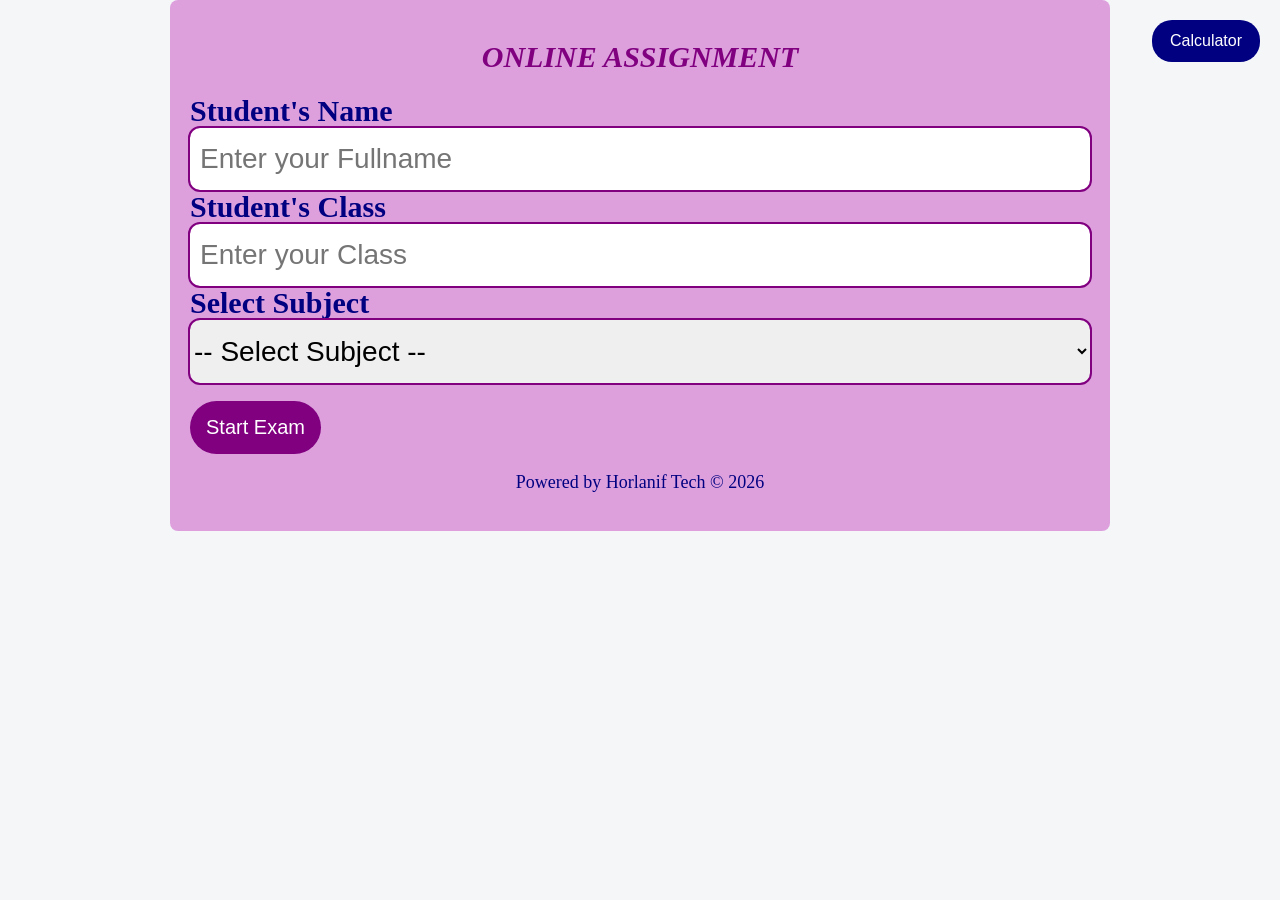
==== exam.html @ 8aafef39 "Add files via upload" ====
<!DOCTYPE html>
<html lang="en">
<link rel="stylesheet" href="style.css">
<link rel="shortcut icon" href="favicon-32x32.png" type="png">

<head>
  <meta charset="UTF-8">
  <title>ONLINE ASSIGNMENT</title>
  <meta name="viewport" content="width=device-width, initial-scale=1.0">
</head>
<script src="script.js"></script>

<body>
  <div class="container">

    <!-- LOGIN -->
    <div id="login">
      <h1>ONLINE ASSIGNMENT</h1>
      <label>Student's Name</label>
      <input type="text" id="name" required placeholder="Enter your Fullname"> <br>
      <label>Student's Class</label>
      <input type="text" id="lass" required placeholder="Enter your Class">
      <label>Select Subject</label>
      <select id="subject" required>
        <option value="">-- Select Subject --</option>
        <option value="ss1physics">Physics-SS1</option>
        <option value="ss1maths">Mathematics-SS1</option>
        <option value="ss2physics">Physics-SS2</option>
        <option value="ss2maths">Mathematics-SS2</option>
      </select>

      <br><br>
      <button onclick="startExam()">Start Exam</button>

    </div>

    <!-- EXAM -->
    <div id="exam" class="hidden">
      <div class="timer" id="timer"></div>
      <h2 id="candidate"></h2>
      <div id="questionBox"></div>
      <div id="palette"
        style="display:grid;grid-template-columns:repeat(auto-fit,minmax(40px,1fr));gap:6px;margin-top:15px"></div>
      <div class="nav">
        <button onclick="prevQ()">Previous</button>
        <button onclick="nextQ()">Next</button>
        <button onclick="submitExam()">Submit</button>
      </div>
    </div>

    <!-- RESULT -->
    <div id="result" class="hidden">
      <button onclick="downloadPDF()" style="margin-bottom:10px">Download Result (PDF)</button>
      <h2>Your Result</h2>
      <table>
        <tr>
          <th>Name</th>
          <th>Class</th>
          <th>Subject</th>
          <th>Score</th>
          <th>Total</th>

        </tr>
        <tr>
          <td id="rName"></td>
          <td id="rClass"></td>
          <td id="rSubject"></td>
          <td id="rScore"></td>
          <td id="rTotal"></td>

        </tr>
      </table>
      <div style="margin-top: 10px;"><a href="horlanif tech CBT.apk"><button style="background-color: navy;">Download
            App</button></a></div>
    </div>
    <div class="footer">
      <p>Powered by Horlanif Tech &#169; 2026</p>
    </div>
  </div>

  <img id="schoolLogo" src="logo.png" style="display:none;">

  <script>
    let questions = [];
    let studentSubject = "";

    let index = 0;
    let score = 0;
    let answers = [];
    let time = 3200; // 60 minutes
    let warned = false;
    let timerInterval;

    function startExam() {
      const name = document.getElementById('name').value;
      const lass = document.getElementById('lass').value;
      const subject = document.getElementById('subject').value;

      if (!name) return alert('Enter your name');
      if (!lass) return alert('Enter your class');
      if (!subject) return alert('Select a subject');

      studentSubject = subject;

      document.getElementById('candidate').innerText = name;
      document.getElementById('lass').innerText = lass;
      document.getElementById('subject').value = subject;

      if (subject === "ss2physics") {
        questions = ss2physicsQuestions;
      } else if (subject === "ss2maths") {
        questions = ss2mathsQuestions;
      }
      else if (subject === "ss1maths") {
        questions = ss1mathsQuestions;
      }
      else if (subject === "ss1physics") {
        questions = ss1physicsQuestions;
      }


      questions = questions.sort(() => 0.5 - Math.random()).slice(0, 100);

      document.getElementById('login').classList.add('hidden');
      document.getElementById('exam').classList.remove('hidden');

      // index = 0;
      // answers = [];
      // score = 0;
      time = 120 * 60;

      renderPalette();
      loadQuestion();

      clearInterval(timerInterval);
      updateTimer();
      timerInterval = setInterval(updateTimer, 500);
    }


    function loadQuestion() {
      const q = questions[index];
      let html = `<div class='question'>
    <h3>Question ${index + 1} of ${questions.length}</h3>
    <p>${q.q}</p>`;

      if (q.img) {
        html += `<img src="${q.img}" class="qimg">`;
      }

      html += `<div class='options'>`;

      // OBJECTIVE QUESTIONS
      if (!q.type || q.type === "objective") {
        q.options.forEach((opt, i) => {
          html += `
        <label>
          <input type='radio' name='opt'
          ${answers[index] == i ? 'checked' : ''}
          onchange='answers[${index}]=${i}; updatePalette(${index})'>
          ${opt}
        </label><br>`;
        });
      }

      // INPUT QUESTIONS
      else if (q.type === "input") {
        html += `
      <input type="text" placeholder="Type your answer "class= "question-input"
      value="${answers[index] || ""}"
      oninput="answers[${index}] = this.value; updatePalette(${index})">
    `;
      }

      html += `</div></div>`;

      document.getElementById('questionBox').innerHTML = html;
      highlightCurrent();
    }

    function renderPalette() {
      let p = '';
      questions.forEach((_, i) => {
        p += `<button id='box${i}' onclick='goTo(${i})' style='padding:8px;border-radius:4px;border:1px solid #999;background:#000052' class='box'>${i + 1}</button>`;
      });
      document.getElementById('palette').innerHTML = p;
    }

    function updatePalette(i) {
      document.getElementById('box' + i).style.background = '#81c784';
    }

    function highlightCurrent() {
      questions.forEach((_, i) => {
        document.getElementById('box' + i).style.border = i === index ? '2px solid #1e88e5' : '1px solid #999';
      });
    }

    function goTo(i) { index = i; loadQuestion(); }

    function nextQ() { if (index < questions.length - 1) { index++; loadQuestion(); } }
    function prevQ() { if (index > 0) { index--; loadQuestion(); } }

    function submitExam() {

      const confirmSubmit = confirm("Are you sure you want to submit?");

      if (!confirmSubmit) {
        return;
      }

      clearInterval(timer);
      score = 0;
      questions.forEach((q, i) => {
        let userAnswer = answers[i];

        // OBJECTIVE
        if (!q.type || q.type === "objective") {
          if (userAnswer === q.answer) score++;
        }

        // INPUT
        else if (q.type === "input") {

          if (!userAnswer) return;

          let user = userAnswer.toString().toLowerCase().trim();

          // if answer is array (multiple correct answers)
          if (Array.isArray(q.answer)) {
            if (q.answer.some(ans => user === ans.toLowerCase().trim())) {
              score++;
            }
          }

          // single answer
          else {
            let correct = q.answer.toString().toLowerCase().trim();

            if (user === correct) {
              score++;
            }
          }
        }
      });
      document.getElementById('exam').classList.add('hidden');
      document.getElementById('result').classList.remove('hidden');
      document.getElementById('rName').innerText = document.getElementById('candidate').innerText;
      document.getElementById('rScore').innerText = score;
      document.getElementById('rClass').innerText = document.getElementById(`lass`).innerText;
      document.getElementById('rSubject').innerText = studentSubject;
      document.getElementById('rTotal').innerText = questions.length;
    }

    function updateTimer() {
      let m = Math.floor(time / 60);
      let s = time % 60;

      document.getElementById('timer').innerText =
        `${m}mins:${s < 10 ? '0' + s : s}secs`;

      // Change to red when below 1 minute
      if (time <= 60) {
        timer.classList.add("danger");
        // Alert only once
        if (!warned) {
          alert("⚠️ 1 minute remaining!");
          warned = true;
        }

      } else {
        timer.classList.remove("danger");
      }

      if (time <= 0) {
        clearInterval(timerInterval);
        submitExam();
        return;
      }

      time--;
    }

  </script>

  <script src="jspdf.umd.min.js"></script>
  <script src="jspdf.plugin.autotable.min.js"></script>


  <script>
    function downloadPDF() {
      const { jsPDF } = window.jspdf;

      const doc = new jsPDF({
        orientation: "portrait",
        unit: "mm",
        format: "a5"
      });

      const logoImg = document.getElementById("schoolLogo");

      if (!logoImg || !logoImg.complete) {
        alert("School logo not loaded yet. Please refresh the page.");
        return;
      }


      // Get values from your page
      const name = document.getElementById('rName').innerText;
      const score = document.getElementById('rScore').innerText;
      const total = document.getElementById('rTotal').innerText;
      const lass = document.getElementById('rClass').innerText;
      const subject = document.getElementById('rSubject').innerText;

      // Top logo
      doc.addImage(logoImg, "PNG", 60, 5, 30, 30);


      // * ========= WATERMARK ========= */
      doc.setGState(new doc.GState({ opacity: 0.12 }));
      doc.addImage(logoImg, "PNG", 25, 70, 100, 100);
      doc.setGState(new doc.GState({ opacity: 1 }));


      // Header
      doc.setFontSize(18);
      doc.setFont("helvetica", "bold");
      doc.setTextColor(0, 51, 102);
      doc.text('YOUR RESULT', 80, 50, { align: "center" });

      // Table data
      const tableData = [
        ["Candidate Name", name],
        ["Class", lass],
        ["Subject", subject],
        ["Score", `${score} / ${total}`],
        ["Percentage", `${((score / total) * 100).toFixed(2)}%`],
        ["Date", new Date().toLocaleString()]
      ];

      // Add table
      doc.autoTable({

        startY: 55,
        head: [["Field", "Details"]],
        body: tableData,
        theme: "grid",

        headStyles: {
          fillColor: [0, 51, 102],
          textColor: 255,
          fontStyle: "bold"
        },

        styles: {
          fontSize: 10,
          cellPadding: 3,
          fillColor: false,   // NO background
          textColor: 0
        },

        bodyStyles: {
          fillColor: false   // Transparent body
        },

        alternateRowStyles: {
          fillColor: false   // No zebra striping
        },

        margin: { left: 10, right: 10 }
      });


      // Footer
      const finalY = doc.lastAutoTable.finalY || 80; // position footer after table
      doc.setFontSize(10);
      doc.text("Thank you for taking the Test.", 105, finalY + 15, { align: "center" });
      doc.text("------------------------------------------", 105, finalY + 25, { align: "center" });
      doc.text("Horlanif Tech 2026", 105, finalY + 35, { align: "center" });

      // Save PDF
      doc.save(`${name.replace(/\s+/g, "_")}_${subject.replace(/\s+/g, "_")}.pdf`);

    };
  </script>

  <script>
    document.addEventListener("DOMContentLoaded", function () {

      const openBtn = document.getElementById("openCalc");
      const closeBtn = document.getElementById("closeCalc");
      const calcBox = document.getElementById("calcBox");

      if (openBtn && closeBtn && calcBox) {
        openBtn.onclick = function () {
          calcBox.style.display = "block";
        };

        closeBtn.onclick = function () {
          calcBox.style.display = "none";
        };
      }

    });
  </script>


  <button id="openCalc" class="cal-btn">Calculator</button>
  <div id="calcBox">
    <div id="calcHeader">
      <span>Calculator</span>
      <button id="closeCalc">✖</button>
    </div>

    <iframe src="calculator.html"></iframe>
  </div>
</body>

</html>
---- style.css ----
* {
     user-select: none;
 }

 body {
     font-family: 'Times New Roman';
     background: #f4f6f8;
     margin: 0;
     padding: 0;
     box-sizing: border-box;

     max-height: 250vh;
 }

 .container {
     max-width: 900px;
     margin: auto;
     background: plum;
     padding: 20px;
     border-radius: 8px;
 }

 #login input {
     width: 100%;
     padding: 15px 0px;
     border-radius: 10px;
     border: none;
     outline: 2px solid purple;
     font-size: 28px;
 }

 #login input::placeholder {
     font-size: 28px;
     padding-left: 10px;
 }

 #login label {
     color: navy;
     font-size: 30px;
     user-select: none;
 }

 #login select {
     width: 100%;
     padding: 15px 0px;
     border-radius: 10px;
     border: none;
     outline: 2px solid purple;
     font-size: 28px;
 }



 h1,
 h2 {
     text-align: center;
     color: purple;
     font-size: 30px;
     font-style: italic;
 }



 .hidden {
     display: none
 }

 .question {
     margin: 20px 0
 }


 .question h3 {
     color: navy;
     font-size: 30px;
     text-align: center;
 }

 .question p {
     color: navy;
     font-size: 22px;
     font-weight: 600;
 }

 .qimg {
     max-width: 300px;
     height: auto;
     margin: 10px 0;
     border-radius: 8px;
 }

 label {
     color: navy;
     font-size: 18px;
     font-weight: 600;
 }

 .options label {
     display: block;
     margin: 8px 0;
     cursor: pointer
 }

 .options input[type=radio] {
     transform: scale(1.5);
 }

 .question-input[type="text"] {
     max-width: 350px;
     padding: 8px 5px;
     border: none;
     border-bottom: 2px solid black;
     background: transparent;
     outline: none;
     font-size: 15px;
     transition: all 0.3s ease;

 }

 /* Focus effect */
 .question-input[type="text"]:focus {
     border-color: #800020;
     background: #fff;
     box-shadow: 0 0 8px rgba(128, 0, 32, 0.2);

 }

 /* Typing effect */
 .question-input[type="text"]:not(:placeholder-shown) {
     border-color: #800020;
 }

 /* Correct / Wrong states */

 /* input.wrong {
     border-color: #dc3545;
     background: #fdeaea;
 } */

 .nav {
     display: flex;
     justify-content: space-between;
     margin-top: 20px
 }

 #exam h2{
    background-color: aqua;
    border-radius: 10px;
    box-shadow: 5px 5px 5px rgba(0, 0, 0, .4);
 }

 #login button,
 #exam button,
 #result button {
     padding: 15px 16px;
     border: none;
     border-radius: 50px;
     background: purple;
     color: #fff;
     font-size: 20px;
     cursor: pointer;
 }

 #login button:hover {
     background-color: white;
     color: purple;

 }

 .box:hover {
     color: white;

 }

 button:disabled {
     background: #aaa
 }

 .timer {
     text-align: right;
     font-weight: bold;
     color: navy;
     font-size: 30px;
 }

 .timer.danger {
     color: red;
     animation: blink 1s infinite;
 }

 @keyframes blink {
     50% {
         opacity: 0.4;
     }
 }


 table {
     width: 100%;
     border-collapse: collapse;
 }

 th,
 td {
     border: 2px solid #ccc;
     padding: 8px;
     text-align: center;
 }




 .footer {
     text-align: center;
     font-size: 18px;
     color: navy;
 }



 /* calculator */
 #openCalc {
     position: fixed;
     top: 20px;
     right: 20px;
     padding: 12px 18px;
     font-size: 16px;
     background: navy;
     color: white;
     border: none;
     border-radius: 20px;
     cursor: pointer;
     z-index: 3000;
 }

 #calcBox {
     position: fixed;
     top: 0px;
     right: 40px;
     width: 360px;
     height: 500px;
     background: white;
     border-radius: 12px;
     box-shadow: 0 0 20px rgba(0, 0, 0, .4);
     display: none;
     /* hidden by default */
     flex-direction: column;
     z-index: 4000;
 }

 #calcHeader {
     background: navy;
     color: white;
     padding: 10px;
     display: flex;
     justify-content: space-between;
     align-items: center;
 }

 #closeCalc {
     background: red;
     color: white;
     border: none;
     padding: 5px 10px;
     cursor: pointer;
     border-radius: 4px;
 }

 #calcBox iframe {
     width: 100%;
     height: 100%;
     border: none;
 }


 #calculator {
     font-family: Arial, sans-serif;
     border-radius: 15px;
     max-width: 100%;
     overflow: hidden;
     display: flex;
     flex-direction: column;
     border: 2px solid black;

 }

 #display {
     width: 100%;
     padding: 15px;
     font-size: 2.2rem;
     text-align: left;
     border: 1px solid #999;
     background-color: #ffffff;
     color: black;


 }

 #keys {
     flex: 1;
     display: grid;
     grid-template-columns: repeat(4, 1fr);
     gap: 10px;
     padding: 15px;
 }

 #calculator button {
     width: 100%;
     height: 55px;
     border-radius: 60%;
     border: none;
     background-color: hsl(0, 0%, 30%);
     color: white;
     font-size: 1.2rem;
     font-weight: bold;
     cursor: pointer;
 }

 #calculator button:hover {
     background-color: hsl(0, 0%, 40%);
 }

 #calculator button:active {
     background-color: hsl(0, 0%, 50%);
 }

 #calculator .operator-btn {
     background-color: hsl(30, 100%, 50%);
 }

 #calculator .operator-btn:hover {
     background-color: hsl(30, 100%, 65%);
 }

 #calculator .operator-btn:active {
     background-color: hsl(30, 100%, 75%);
 }


 #calculator .trig-btn {
     background-color: hsla(133, 75%, 40%, 0.897);
 }

 #calculator .trig-btn:hover {
     background-color: hsla(133, 75%, 65%, 0.897);
 }

 #calculator .trig-btn:active {
     background-color: hsla(133, 75%, 75%, 0.897);
 }


 @media screen and (max-width:768px) {
     #openCalc {
         top: auto;
         bottom: 10px;
         right: 15px;
         padding: 5px 14px;
         font-size: 14px;
         max-height: 40px;
     }
 }
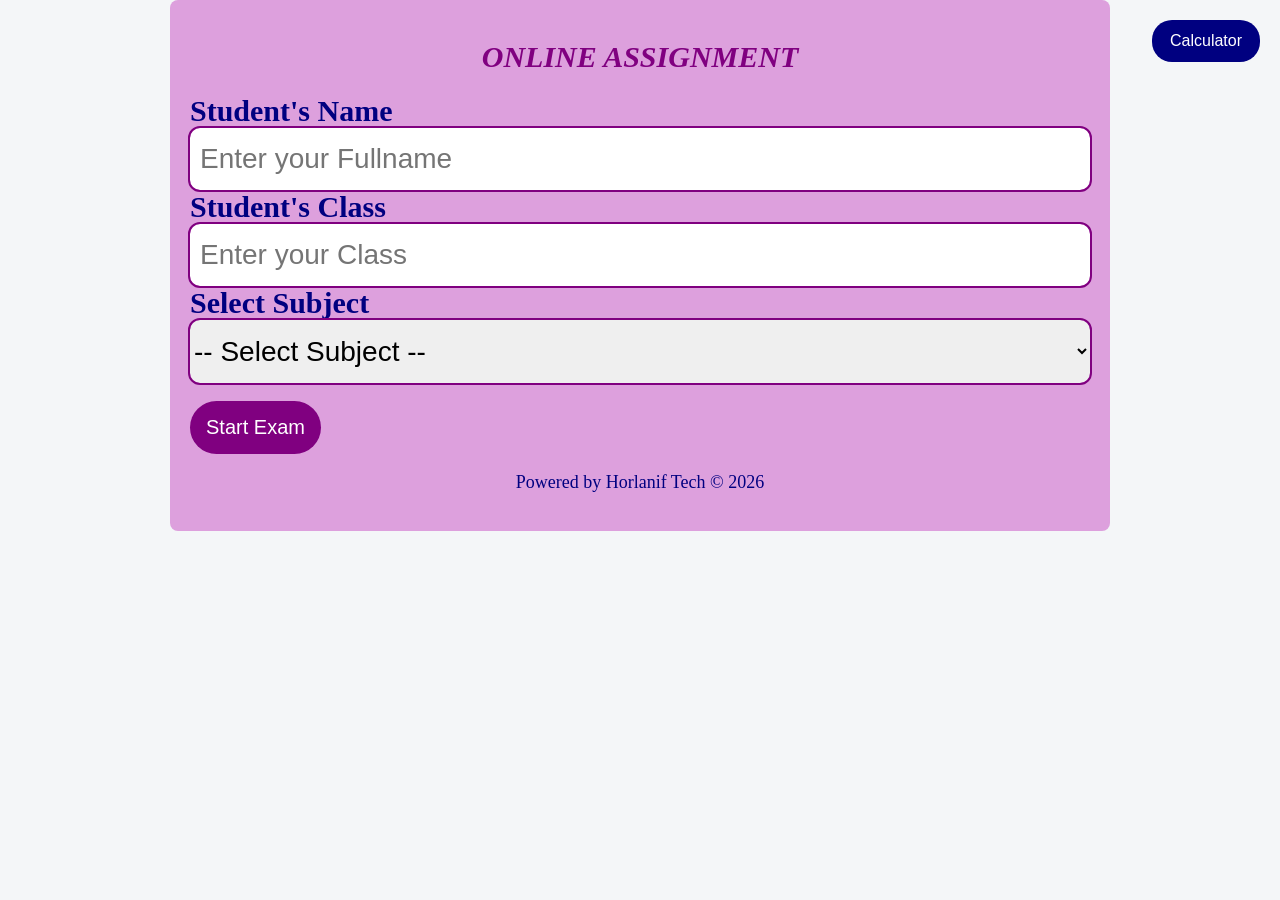
==== commit ef674353: "Add files via upload" ====
--- a/exam.html
+++ b/exam.html
@@ -19,7 +19,11 @@
       <label>Student's Name</label>
       <input type="text" id="name" required placeholder="Enter your Fullname"> <br>
       <label>Student's Class</label>
-      <input type="text" id="lass" required placeholder="Enter your Class">
+      <input type="text" list="sug" id="lass" required placeholder="Enter your Class">
+      <datalist id="sug">
+        <option value="SS1">SS1</option>
+        <option value="SS2">SS2</option>
+      </datalist>
       <label>Select Subject</label>
       <select id="subject" required>
         <option value="">-- Select Subject --</option>
@@ -70,8 +74,8 @@
 
         </tr>
       </table>
-      <div style="margin-top: 10px;"><a href="horlanif tech CBT.apk"><button style="background-color: navy;">Download
-            App</button></a></div>
+      <!-- <div style="margin-top: 10px;"><a href="horlanif tech CBT.apk"><button style="background-color: navy;">Download
+            App</button></a></div> -->
     </div>
     <div class="footer">
       <p>Powered by Horlanif Tech &#169; 2026</p>
@@ -79,6 +83,8 @@
   </div>
 
   <img id="schoolLogo" src="logo.png" style="display:none;">
+  <!-- <canvas id="barcodeCanvas" style="display:none;"></canvas> -->
+  <div id="qrcode" style="display:none;"></div>
 
   <script>
     let questions = [];
@@ -119,7 +125,7 @@
       }
 
 
-      questions = questions.sort(() => 0.5 - Math.random()).slice(0, 100);
+      questions = questions.sort(() => 0.5 - Math.random()).slice(0, 10);
 
       document.getElementById('login').classList.add('hidden');
       document.getElementById('exam').classList.remove('hidden');
@@ -127,14 +133,14 @@
       // index = 0;
       // answers = [];
       // score = 0;
-      time = 120 * 60;
+      time = 10 * 60;
 
       renderPalette();
       loadQuestion();
 
       clearInterval(timerInterval);
       updateTimer();
-      timerInterval = setInterval(updateTimer, 500);
+      timerInterval = setInterval(updateTimer, 1000);
     }
 
 
@@ -285,9 +291,10 @@
 
   <script src="jspdf.umd.min.js"></script>
   <script src="jspdf.plugin.autotable.min.js"></script>
-
+  <script src="qrcode.min.js"></script>
 
   <script>
+
     function downloadPDF() {
       const { jsPDF } = window.jspdf;
 
@@ -304,104 +311,96 @@
         return;
       }
 
-
-      // Get values from your page
+      // Get values
       const name = document.getElementById('rName').innerText;
       const score = document.getElementById('rScore').innerText;
       const total = document.getElementById('rTotal').innerText;
       const lass = document.getElementById('rClass').innerText;
       const subject = document.getElementById('rSubject').innerText;
 
-      // Top logo
-      doc.addImage(logoImg, "PNG", 60, 5, 30, 30);
-
-
-      // * ========= WATERMARK ========= */
-      doc.setGState(new doc.GState({ opacity: 0.12 }));
-      doc.addImage(logoImg, "PNG", 25, 70, 100, 100);
-      doc.setGState(new doc.GState({ opacity: 1 }));
-
-
-      // Header
-      doc.setFontSize(18);
-      doc.setFont("helvetica", "bold");
-      doc.setTextColor(0, 51, 102);
-      doc.text('YOUR RESULT', 80, 50, { align: "center" });
-
-      // Table data
-      const tableData = [
-        ["Candidate Name", name],
-        ["Class", lass],
-        ["Subject", subject],
-        ["Score", `${score} / ${total}`],
-        ["Percentage", `${((score / total) * 100).toFixed(2)}%`],
-        ["Date", new Date().toLocaleString()]
-      ];
-
-      // Add table
-      doc.autoTable({
-
-        startY: 55,
-        head: [["Field", "Details"]],
-        body: tableData,
-        theme: "grid",
-
-        headStyles: {
-          fillColor: [0, 51, 102],
-          textColor: 255,
-          fontStyle: "bold"
-        },
-
-        styles: {
-          fontSize: 10,
-          cellPadding: 3,
-          fillColor: false,   // NO background
-          textColor: 0
-        },
-
-        bodyStyles: {
-          fillColor: false   // Transparent body
-        },
-
-        alternateRowStyles: {
-          fillColor: false   // No zebra striping
-        },
-
-        margin: { left: 10, right: 10 }
+      // QR VALUE
+      const qrValue = `${name} | ${lass} | ${subject} | Score: ${score}/${total}`;
+
+      // GENERATE QR
+      const qrContainer = document.getElementById("qrcode");
+      qrContainer.innerHTML = "";
+
+      new QRCode(qrContainer, {
+        text: qrValue,
+        width: 150,
+        height: 150
       });
 
-
-      // Footer
-      const finalY = doc.lastAutoTable.finalY || 80; // position footer after table
-      doc.setFontSize(10);
-      doc.text("Thank you for taking the Test.", 105, finalY + 15, { align: "center" });
-      doc.text("------------------------------------------", 105, finalY + 25, { align: "center" });
-      doc.text("Horlanif Tech 2026", 105, finalY + 35, { align: "center" });
-
-      // Save PDF
-      doc.save(`${name.replace(/\s+/g, "_")}_${subject.replace(/\s+/g, "_")}.pdf`);
-
-    };
-  </script>
-
-  <script>
-    document.addEventListener("DOMContentLoaded", function () {
-
-      const openBtn = document.getElementById("openCalc");
-      const closeBtn = document.getElementById("closeCalc");
-      const calcBox = document.getElementById("calcBox");
-
-      if (openBtn && closeBtn && calcBox) {
-        openBtn.onclick = function () {
-          calcBox.style.display = "block";
-        };
-
-        closeBtn.onclick = function () {
-          calcBox.style.display = "none";
-        };
-      }
-
-    });
+      // ⏳ Wait for QR to render
+      setTimeout(() => {
+
+        const qrImg = qrContainer.querySelector("img").src;
+
+        // Logo
+        doc.addImage(logoImg, "PNG", 60, 5, 30, 30);
+
+        // Watermark
+        doc.setGState(new doc.GState({ opacity: 0.12 }));
+        doc.addImage(logoImg, "PNG", 25, 70, 100, 100);
+        doc.setGState(new doc.GState({ opacity: 1 }));
+
+        // Header
+        doc.setFontSize(18);
+        doc.setFont("helvetica", "bold");
+        doc.setTextColor(0, 51, 102);
+        doc.text('YOUR RESULT', 80, 50, { align: "center" });
+
+        // Table
+        const tableData = [
+          ["Candidate Name", name],
+          ["Class", lass],
+          ["Subject", subject],
+          ["Score", `${score} / ${total}`],
+          ["Percentage", `${((score / total) * 100).toFixed(2)}%`],
+          ["Date", new Date().toLocaleString()]
+        ];
+
+        doc.autoTable({
+          startY: 55,
+          head: [["Field", "Details"]],
+          body: tableData,
+          theme: "grid",
+          headStyles: {
+            fillColor: [0, 51, 102],
+            textColor: 255,
+            fontStyle: "bold"
+          },
+          styles: {
+            fontSize: 10,
+            cellPadding: 3,
+            fillColor: false,
+            textColor: 0
+          },
+          bodyStyles: { fillColor: false },
+          alternateRowStyles: { fillColor: false },
+          margin: { left: 10, right: 10 }
+        });
+
+        // Footer position
+        const finalY = doc.lastAutoTable.finalY || 80;
+
+        // ✅ ADD QR CODE
+        doc.addImage(qrImg, "PNG", 60, finalY + 10, 40, 40);
+
+        // QR label
+        doc.setFontSize(8);
+        doc.text("Scan to verify", 70, finalY + 55, { align: "center" });
+
+        // Footer
+        doc.setFontSize(10);
+        doc.text("Horlanif Tech 2026", 75, finalY + 65, { align: "center" });
+
+        // ✅ SAVE ONLY ONCE (IMPORTANT)
+        doc.save(`${name.replace(/\s+/g, "_")}_${subject.replace(/\s+/g, "_")}.pdf`);
+
+      }, 500);
+    }
+
   </script>
 
 
